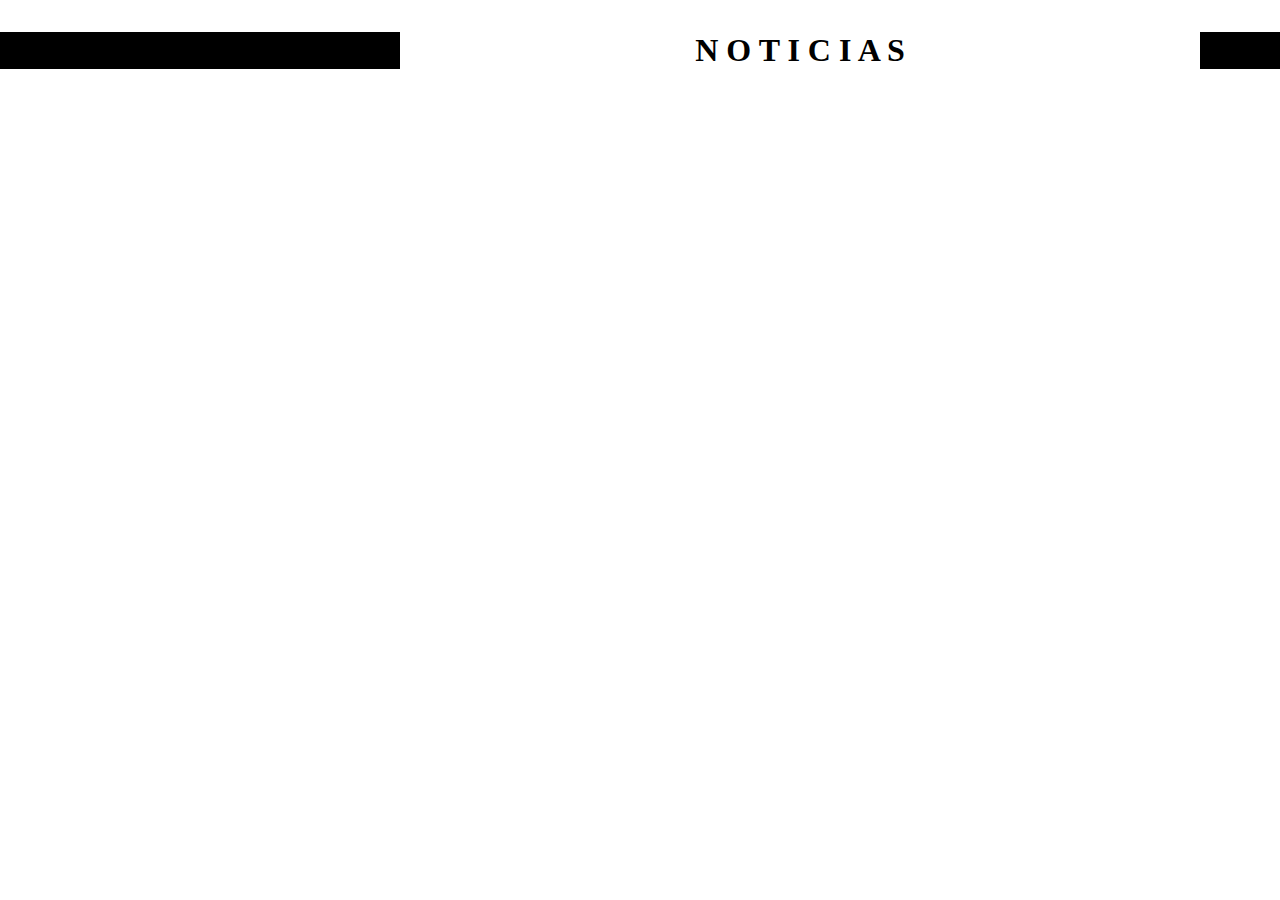
==== index.html @ 155192cf "backgroud al color" ====
<!DOCTYPE html>
<html lang="en">

<head>
    <meta charset="UTF-8">
    <meta http-equiv="X-UA-Compatible" content="IE=edge">
    <meta name="viewport" content="width=device-width, initial-scale=1.0">
    <link rel="stylesheet" href="/css/style.css">
    <title>Document</title>
</head>

<body>

    <!--  <h2>C A R G A N D O ...</h2>
        <section class="menu">       
 <h3 class="title">MENU</h3>



    <nav class="nav">
       
        <a href="" class="nav__link">inicio</a>
        <a href="" class="nav__link">nav</a>
        <a href="" class="nav__link">contacto</a>
    </nav> 


    </section> -->
    <header class="header ">
        <h1 class="header__title" data-value="N O T I C I A S"> N O T I C I A S</h1>
        <figure class="header__img">
         
        </figure>


    </header>





    <script src="./js/scritp.js"></script>
</body>

</html>
---- css/style.css ----
.header {
  text-align: center;
  background-color: black;
  min-width: 100rem;
}
.header__title {
  margin: 2rem 25rem;
  color: rgb(0, 0, 0);
  background-color: rgb(255, 255, 255);
}

.card {
  position: sticky;
  top: 400px;
  z-index: 2;
  text-align: center;
  opacity: 0.5;
  line-height: 30vh;
  font-size: 3rem;
  color: #fff;
  background-image: linear-gradient(rgba(0, 0, 0, 0.651), rgba(0, 255, 170, 0.295));
  box-shadow: 0 0 40px rgb(21, 255, 0);
  transition: all 500ms ease;
}
.card:hover {
  transition: all 1000ms ease-in;
  color: green;
  background: url("[data-uri]");
}

iframe {
  position: sticky;
  top: -100px;
}

body {
  margin: 0;
  box-sizing: 0;
}

/* @use 'menu';


*{
    margin: 0;
    box-sizing: border-box;  
 }
:root{

--color-primario:rgb(255, 255, 255);

}

body{
    display: grid;
  place-items: center;


  margin: 0rem;

}

.img {
   width: 100%;
}
h1{

    position: sticky;
    top:10px;
    gap:2rem;
    font-family: 'Space Mono', monospace;
    font-size: clamp(3rem, 5vw, 6rem);
    color: white;
    padding: 0rem clamp(1rem, 2vw, 3rem);
    border-radius: clamp(0.4rem, 0.75vw, 1rem);  
    background-image: linear-gradient(black,red);

    border-right: 4px;
    width: 10ch;
    white-space:nowrap;
    animation: typing  2s steps(10),
    blink .5s infinite step-end alternate;
    overflow: hidden;
    &:hover { 

        background-color: white;
  color: rgb(240, 238, 238);
    }
}
h2{
    position: fixed;
    width:  0 100px;
    top: 50%;

    z-index: 0;
    font-family: 'Space Mono', monospace;
  font-size: clamp(3rem, 10vw, 10rem);
  color: rgba(0, 0, 0, 0.856);
  padding: 0rem clamp(1rem, 2vw, 3rem);
  border-radius: clamp(0.4rem, 0.75vw, 1rem); 
  text-shadow: 0 0 60px  rgb(81, 255, 0);
  text-transform: uppercase;
  transition: all 2s ease-in-out;

  border-right: 4px solid rgb(81, 255, 0);

  width:11ch;
  white-space:nowrap;
  animation: typing  3s steps(14),
  blink .5s infinite step-end alternate;
  overflow: hidden;   





    &:hover { 
        transition: all 2s ease-in-out;
        background-color: white;
  color: rgb(240, 238, 238);
    }
}

.menu{
    height: 70vh;
    background-image: 
    linear-gradient(rgba(0, 0, 0, 0.644) ,#ff000059),url('https://www.seresmitologicos.net/wp-content/uploads/2011/09/vampiro_murcielago.jpg');
    background-size: cover;
    background-attachment: fixed;
    background-position: center;

}

.title{
    text-align: center;
    line-height: 30vh;
    font-size: 3rem;
    color: #fff;
}


nav{
    background-color: black;
    height: 80px;
    display: flex;
    align-items: center;
    justify-content: center;
    gap: 2rem;
    position: sticky;
    top: 0px;
}
.nav__link{
    color: #fff;
    text-decoration: none;
    font-size: 1.3rem;
}



span{
    top: 0;
    position: fixed;
    z-index: 2;
    color: red;
    display: block;
    font-family: monospace;
    white-space: nowrap;
    border-right:  4px solid;
    width: 20ch;

    animation: typing 5s steps(20),
    blink .5s infinite step-end alternate;
    overflow: hidden;  
}

@keyframes typing 
{
from{
 width: 0;
}    
}
@keyframes blink {
    50%{
        border-color:transparent ;
    }

} */

/*# sourceMappingURL=style.css.map */
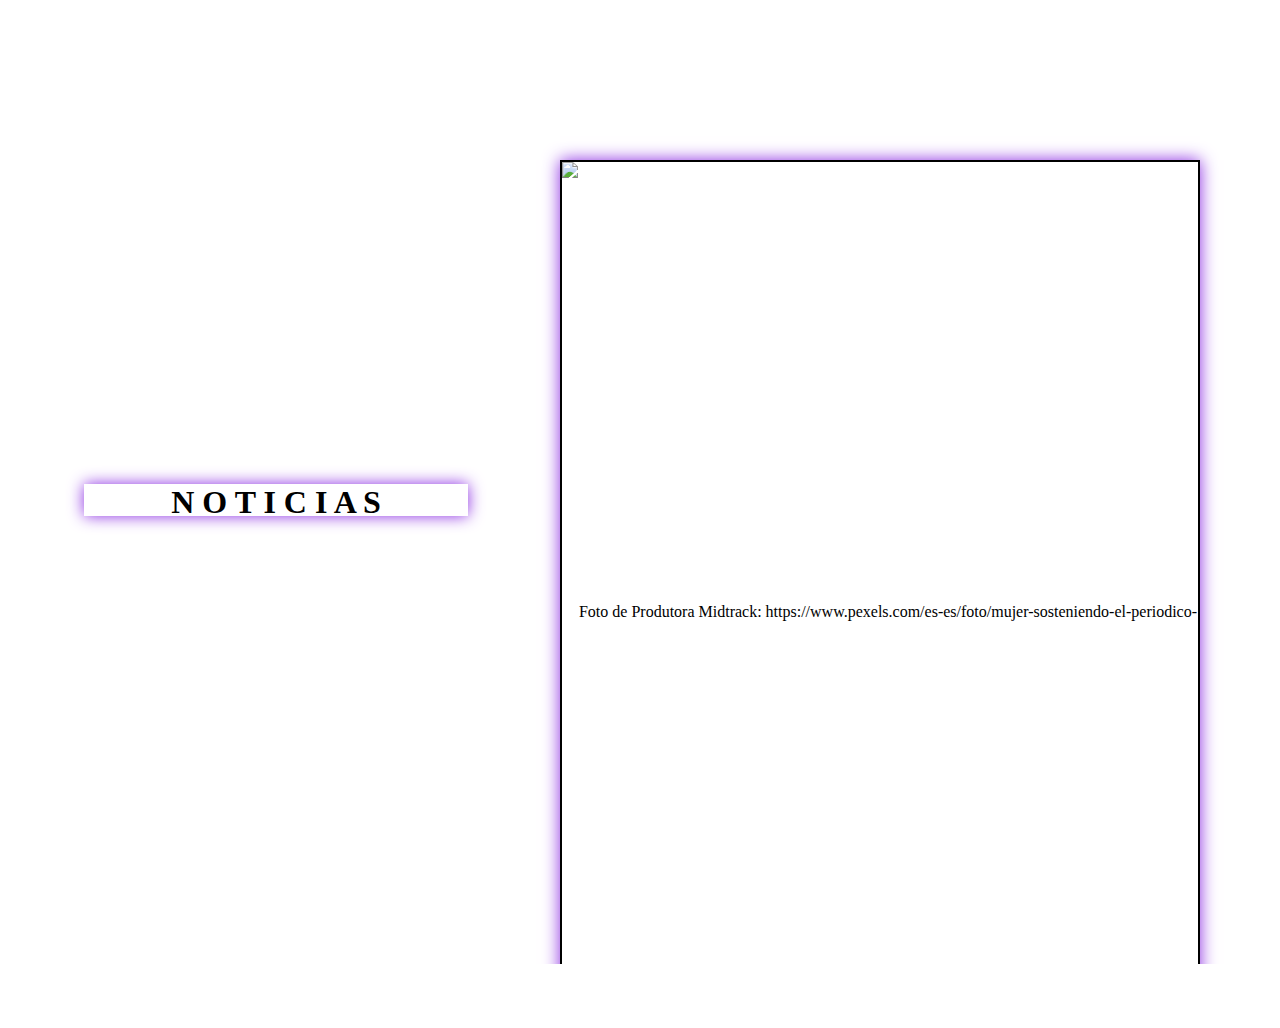
==== commit 3f56a154: "estilos imagen de fondo" ====
--- a/index.html
+++ b/index.html
@@ -26,12 +26,14 @@
 
 
     </section> -->
-    <header class="header ">
+    <header class="header">
         <h1 class="header__title" data-value="N O T I C I A S"> N O T I C I A S</h1>
         <figure class="header__img">
-         
+         <img src="/img/pexels-produtora-midtrack-3422053.jpg" alt="Foto de Produtora Midtrack: https://www.pexels.com/es-es/foto/mujer-sosteniendo-el-periodico-mientras-se-quema-3422053/" title="Foto de Produtora Midtrack: https://www.pexels.com/es-es/foto/mujer-sosteniendo-el-periodico-mientras-se-quema-3422053/">
+       
+         <figcaption> Foto de Produtora Midtrack: https://www.pexels.com/es-es/foto/mujer-sosteniendo-el-periodico-mientras-se-quema-3422053//figcaption>
+       
         </figure>
-
 
     </header>
 
--- a/css/style.css
+++ b/css/style.css
@@ -1,12 +1,33 @@
 .header {
   text-align: center;
-  background-color: black;
-  min-width: 100rem;
+  height: 100vh;
+  width: 150vw;
+  overflow: hidden;
+  margin: 4rem;
+  display: grid;
+  grid-template-columns: 25% 50%;
+  grid-template-rows: 10vw;
 }
 .header__title {
-  margin: 2rem 25rem;
-  color: rgb(0, 0, 0);
-  background-color: rgb(255, 255, 255);
+  margin: 20px;
+  box-shadow: 0 0 1rem blueviolet;
+  position: relative;
+  width: 24rem;
+  height: 2rem;
+  top: 25rem;
+}
+.header__img {
+  align-items: center;
+  margin: 6rem 1rem;
+  line-height: 100vh;
+  height: 40rem;
+  width: 40rem;
+}
+.header__img img {
+  box-shadow: 0 0 1rem blueviolet;
+  border: 2px solid black;
+  height: 100%;
+  width: 100%;
 }
 
 .card {
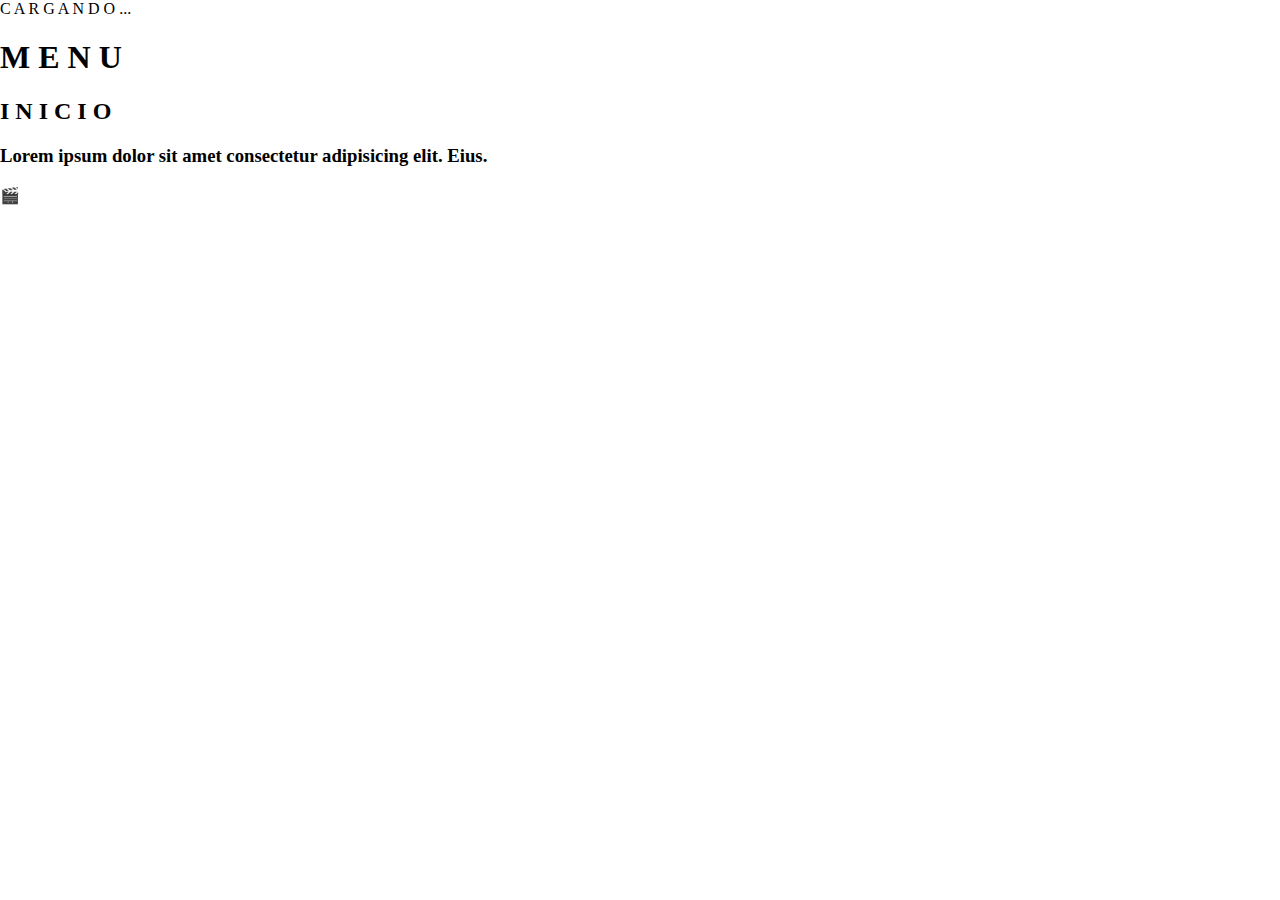
==== commit f8ebe4e0: "footer" ====
--- a/index.html
+++ b/index.html
@@ -10,9 +10,9 @@
 </head>
 
 <body>
-
-    <!--  <h2>C A R G A N D O ...</h2>
-        <section class="menu">       
+    
+<span>C A R G A N D O ...</span>
+<!--     <section class="menu">       
  <h3 class="title">MENU</h3>
 
 
@@ -22,22 +22,20 @@
         <a href="" class="nav__link">inicio</a>
         <a href="" class="nav__link">nav</a>
         <a href="" class="nav__link">contacto</a>
-    </nav> 
+    </nav> -->
 
 
-    </section> -->
-    <header class="header">
-        <h1 class="header__title" data-value="N O T I C I A S"> N O T I C I A S</h1>
-        <figure class="header__img">
-         <img src="/img/pexels-produtora-midtrack-3422053.jpg" alt="Foto de Produtora Midtrack: https://www.pexels.com/es-es/foto/mujer-sosteniendo-el-periodico-mientras-se-quema-3422053/" title="Foto de Produtora Midtrack: https://www.pexels.com/es-es/foto/mujer-sosteniendo-el-periodico-mientras-se-quema-3422053/">
-       
-         <figcaption> Foto de Produtora Midtrack: https://www.pexels.com/es-es/foto/mujer-sosteniendo-el-periodico-mientras-se-quema-3422053//figcaption>
-       
-        </figure>
+    </section>
+    <h1  class="title" data-value="M E N U ">M E N U</h1>
 
-    </header>
+        <h2 data-value="I N I C I O">I N I C I O</h2>
 
+<footer class="footer">
+    <h3 class="footer_-tittle">
+        Lorem ipsum dolor sit amet consectetur adipisicing elit. Eius.    </h3>
+    🎬    
 
+</footer>
 
 
 
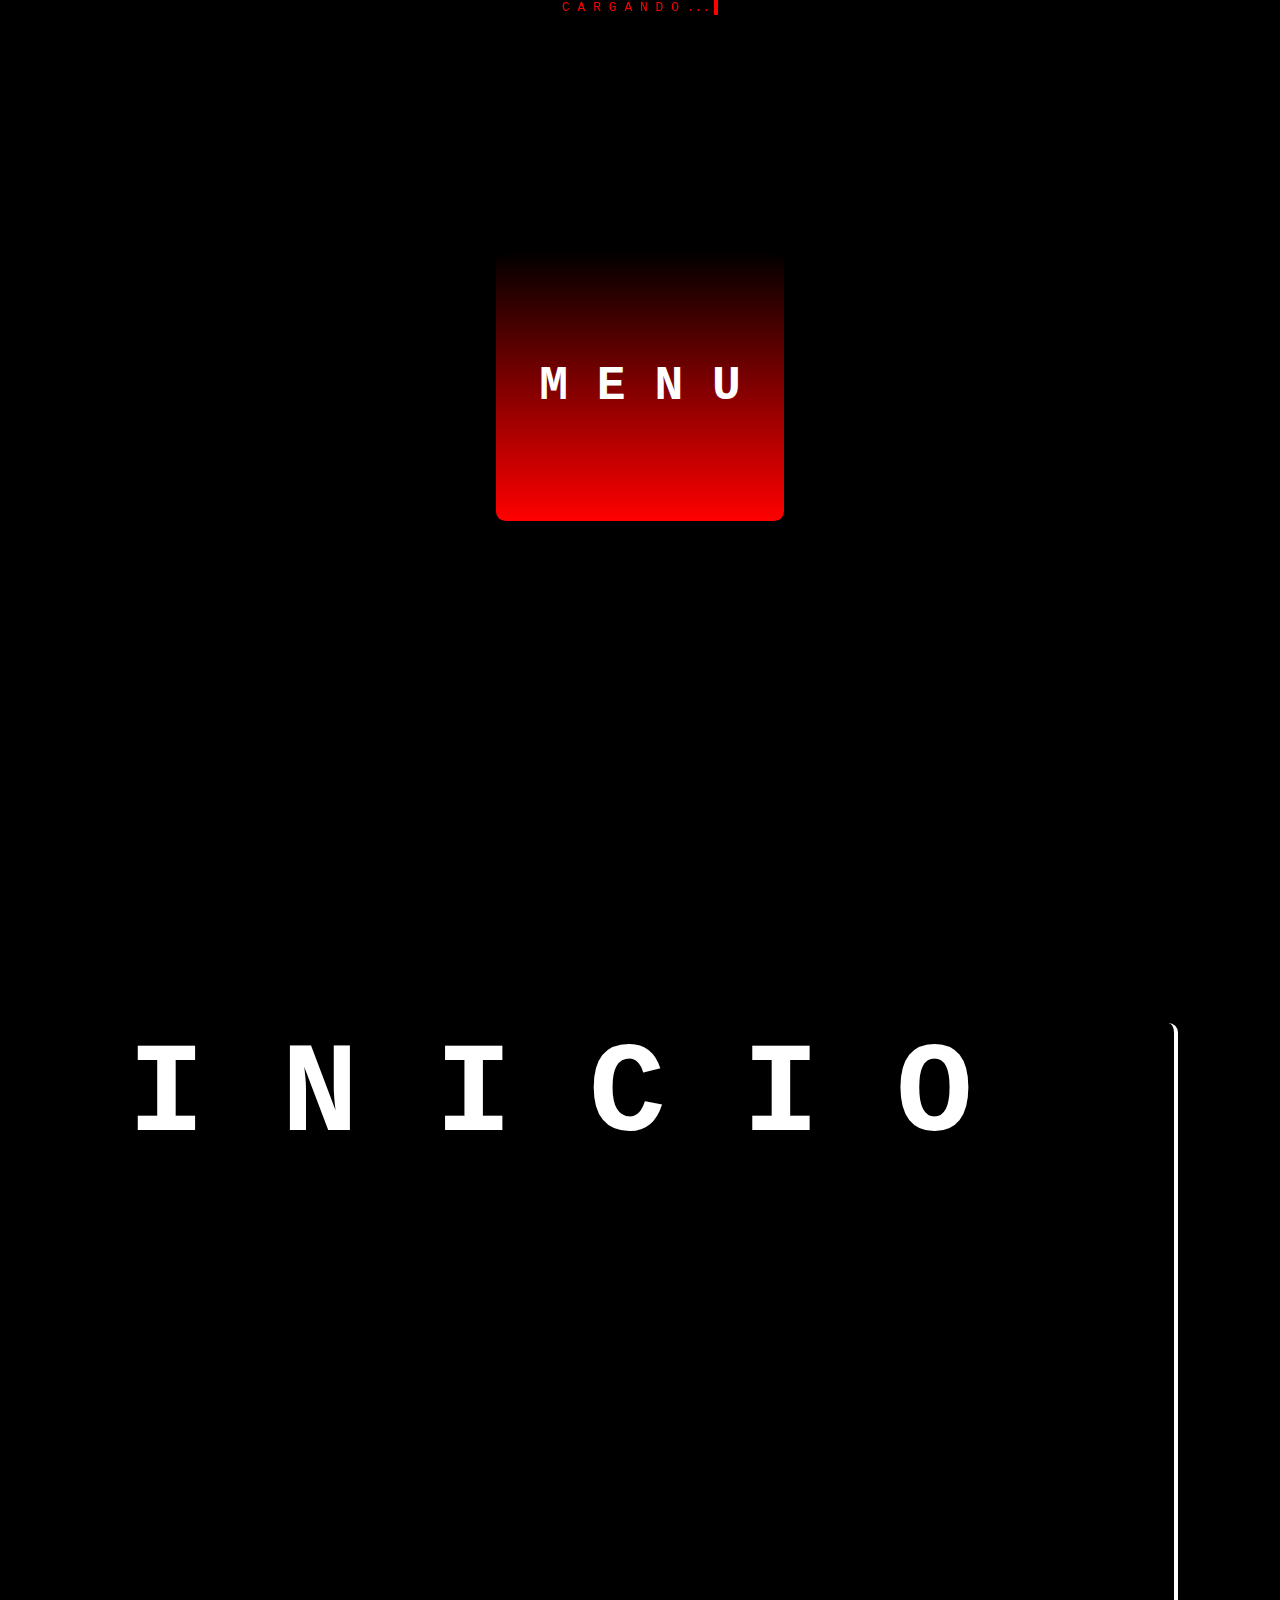
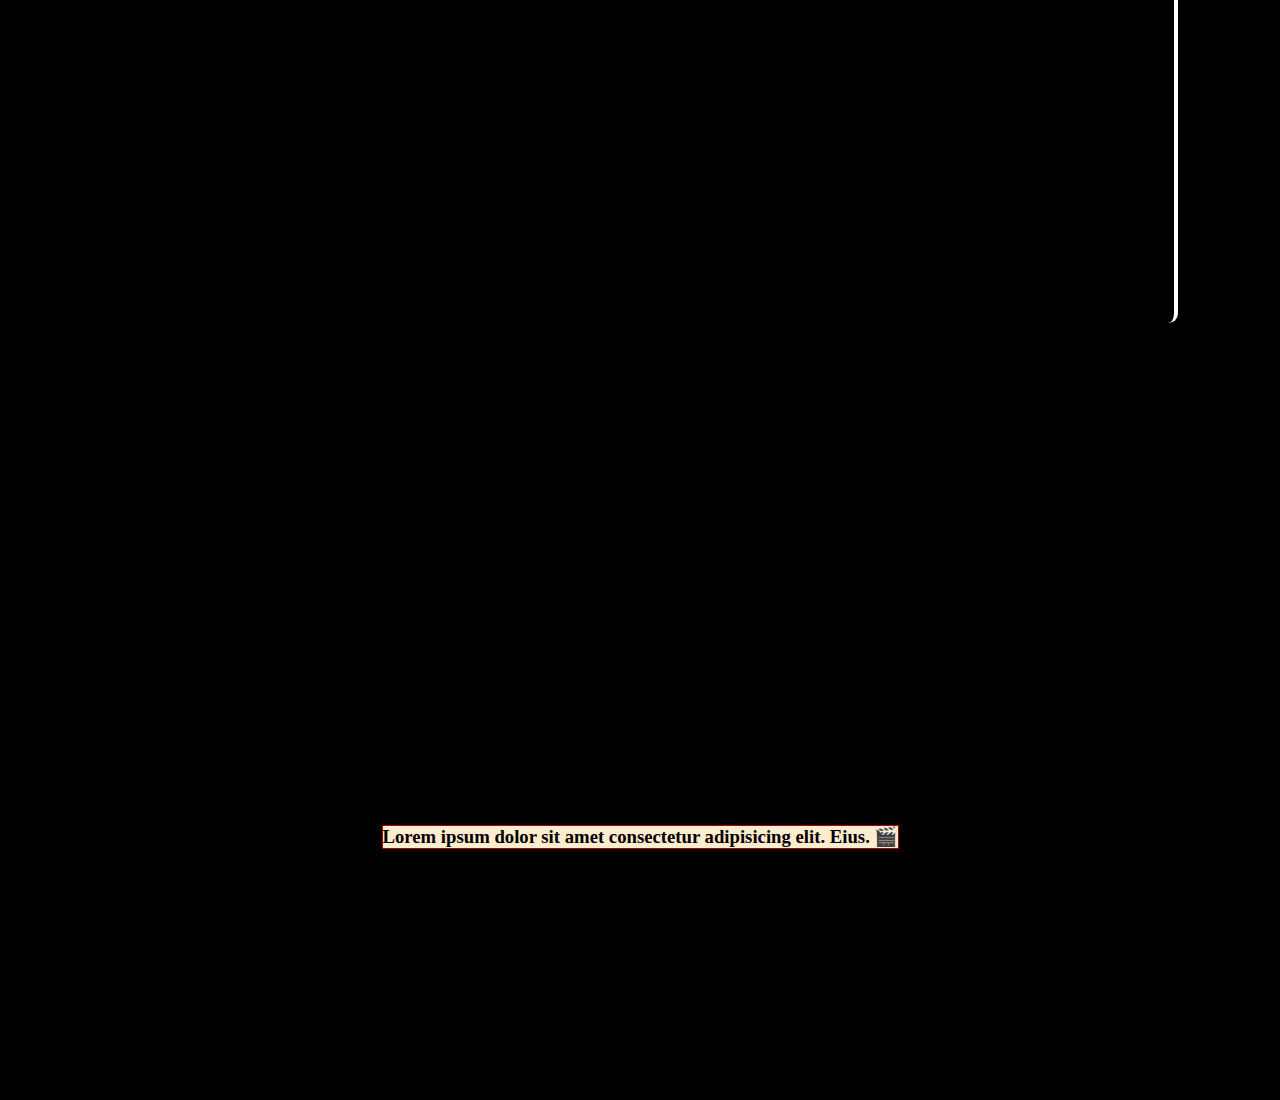
==== commit 56b0bde6: "footer" ====
--- a/index.html
+++ b/index.html
@@ -32,8 +32,8 @@
 
 <footer class="footer">
     <h3 class="footer_-tittle">
-        Lorem ipsum dolor sit amet consectetur adipisicing elit. Eius.    </h3>
-    🎬    
+        Lorem ipsum dolor sit amet consectetur adipisicing elit. Eius.    🎬   </h3>
+     
 
 </footer>
 
--- a/css/style.css
+++ b/css/style.css
@@ -1,35 +1,3 @@
-.header {
-  text-align: center;
-  height: 100vh;
-  width: 150vw;
-  overflow: hidden;
-  margin: 4rem;
-  display: grid;
-  grid-template-columns: 25% 50%;
-  grid-template-rows: 10vw;
-}
-.header__title {
-  margin: 20px;
-  box-shadow: 0 0 1rem blueviolet;
-  position: relative;
-  width: 24rem;
-  height: 2rem;
-  top: 25rem;
-}
-.header__img {
-  align-items: center;
-  margin: 6rem 1rem;
-  line-height: 100vh;
-  height: 40rem;
-  width: 40rem;
-}
-.header__img img {
-  box-shadow: 0 0 1rem blueviolet;
-  border: 2px solid black;
-  height: 100%;
-  width: 100%;
-}
-
 .card {
   position: sticky;
   top: 400px;
@@ -54,157 +22,130 @@
   top: -100px;
 }
 
-body {
-  margin: 0;
-  box-sizing: 0;
+.footer {
+  color: rgb(0, 0, 0);
+  text-align: center;
+  background-color: blanchedalmond;
+  border: 1px solid rgb(175, 1, 1);
 }
 
-/* @use 'menu';
-
-
-*{
-    margin: 0;
-    box-sizing: border-box;  
- }
-:root{
-
---color-primario:rgb(255, 255, 255);
-
+* {
+  margin: 0;
+  box-sizing: border-box;
 }
 
-body{
-    display: grid;
+:root {
+  --color-primario:rgb(255, 255, 255);
+}
+
+body {
+  display: grid;
   place-items: center;
-
-
+  height: 300vh;
+  background-color: black;
   margin: 0rem;
-
 }
 
 .img {
-   width: 100%;
-}
-h1{
-
-    position: sticky;
-    top:10px;
-    gap:2rem;
-    font-family: 'Space Mono', monospace;
-    font-size: clamp(3rem, 5vw, 6rem);
-    color: white;
-    padding: 0rem clamp(1rem, 2vw, 3rem);
-    border-radius: clamp(0.4rem, 0.75vw, 1rem);  
-    background-image: linear-gradient(black,red);
-
-    border-right: 4px;
-    width: 10ch;
-    white-space:nowrap;
-    animation: typing  2s steps(10),
-    blink .5s infinite step-end alternate;
-    overflow: hidden;
-    &:hover { 
-
-        background-color: white;
-  color: rgb(240, 238, 238);
-    }
-}
-h2{
-    position: fixed;
-    width:  0 100px;
-    top: 50%;
-
-    z-index: 0;
-    font-family: 'Space Mono', monospace;
-  font-size: clamp(3rem, 10vw, 10rem);
-  color: rgba(0, 0, 0, 0.856);
-  padding: 0rem clamp(1rem, 2vw, 3rem);
-  border-radius: clamp(0.4rem, 0.75vw, 1rem); 
-  text-shadow: 0 0 60px  rgb(81, 255, 0);
-  text-transform: uppercase;
-  transition: all 2s ease-in-out;
-
-  border-right: 4px solid rgb(81, 255, 0);
-
-  width:11ch;
-  white-space:nowrap;
-  animation: typing  3s steps(14),
-  blink .5s infinite step-end alternate;
-  overflow: hidden;   
-
-
-
-
-
-    &:hover { 
-        transition: all 2s ease-in-out;
-        background-color: white;
-  color: rgb(240, 238, 238);
-    }
+  width: 100%;
 }
 
-.menu{
-    height: 70vh;
-    background-image: 
-    linear-gradient(rgba(0, 0, 0, 0.644) ,#ff000059),url('https://www.seresmitologicos.net/wp-content/uploads/2011/09/vampiro_murcielago.jpg');
-    background-size: cover;
-    background-attachment: fixed;
-    background-position: center;
-
+h1 {
+  position: sticky;
+  top: 10px;
+  gap: 2rem;
+  font-family: "Space Mono", monospace;
+  font-size: clamp(3rem, 5vw, 6rem);
+  color: white;
+  padding: 0rem clamp(1rem, 2vw, 3rem);
+  border-radius: clamp(0.4rem, 0.75vw, 1rem);
+  background-image: linear-gradient(black, red);
+  border-right: 4px;
+  width: 10ch;
+  white-space: nowrap;
+  animation: typing 2s steps(10), blink 0.5s infinite step-end alternate;
+  overflow: hidden;
+}
+h1:hover {
+  background-color: white;
+  color: black;
 }
 
-.title{
-    text-align: center;
-    line-height: 30vh;
-    font-size: 3rem;
-    color: #fff;
+h2 {
+  position: sticky;
+  top: 200PX;
+  height: 100vh;
+  z-index: 0;
+  font-family: "Space Mono", monospace;
+  font-size: clamp(3rem, 10vw, 10rem);
+  color: white;
+  padding: 0rem clamp(1rem, 2vw, 3rem);
+  border-radius: clamp(0.4rem, 0.75vw, 1rem);
+  border-right: 4px solid;
+  width: 14ch;
+  white-space: nowrap;
+  animation: typing 2s steps(14), blink 0.5s infinite step-end alternate;
+  overflow: hidden;
+}
+h2:hover {
+  transform: rotate(180deg);
 }
 
-
-nav{
-    background-color: black;
-    height: 80px;
-    display: flex;
-    align-items: center;
-    justify-content: center;
-    gap: 2rem;
-    position: sticky;
-    top: 0px;
-}
-.nav__link{
-    color: #fff;
-    text-decoration: none;
-    font-size: 1.3rem;
+.menu {
+  height: 70vh;
+  background-image: linear-gradient(rgba(0, 0, 0, 0.644), rgba(255, 0, 0, 0.3490196078)), url("https://www.seresmitologicos.net/wp-content/uploads/2011/09/vampiro_murcielago.jpg");
+  background-size: cover;
+  background-attachment: fixed;
+  background-position: center;
 }
 
-
-
-span{
-    top: 0;
-    position: fixed;
-    z-index: 2;
-    color: red;
-    display: block;
-    font-family: monospace;
-    white-space: nowrap;
-    border-right:  4px solid;
-    width: 20ch;
-
-    animation: typing 5s steps(20),
-    blink .5s infinite step-end alternate;
-    overflow: hidden;  
+.title {
+  text-align: center;
+  line-height: 30vh;
+  font-size: 3rem;
+  color: #fff;
 }
 
-@keyframes typing 
-{
-from{
- width: 0;
-}    
+nav {
+  background-color: black;
+  height: 80px;
+  display: flex;
+  align-items: center;
+  justify-content: center;
+  gap: 2rem;
+  position: sticky;
+  top: 0px;
+}
+
+.nav__link {
+  color: #fff;
+  text-decoration: none;
+  font-size: 1.3rem;
+}
+
+span {
+  top: 0;
+  position: fixed;
+  z-index: 2;
+  color: red;
+  display: block;
+  font-family: monospace;
+  white-space: nowrap;
+  border-right: 4px solid;
+  width: 20ch;
+  animation: typing 5s steps(20), blink 0.5s infinite step-end alternate;
+  overflow: hidden;
+}
+
+@keyframes typing {
+  from {
+    width: 0;
+  }
 }
 @keyframes blink {
-    50%{
-        border-color:transparent ;
-    }
-
-} */
+  50% {
+    border-color: transparent;
+  }
+}
 
 /*# sourceMappingURL=style.css.map */
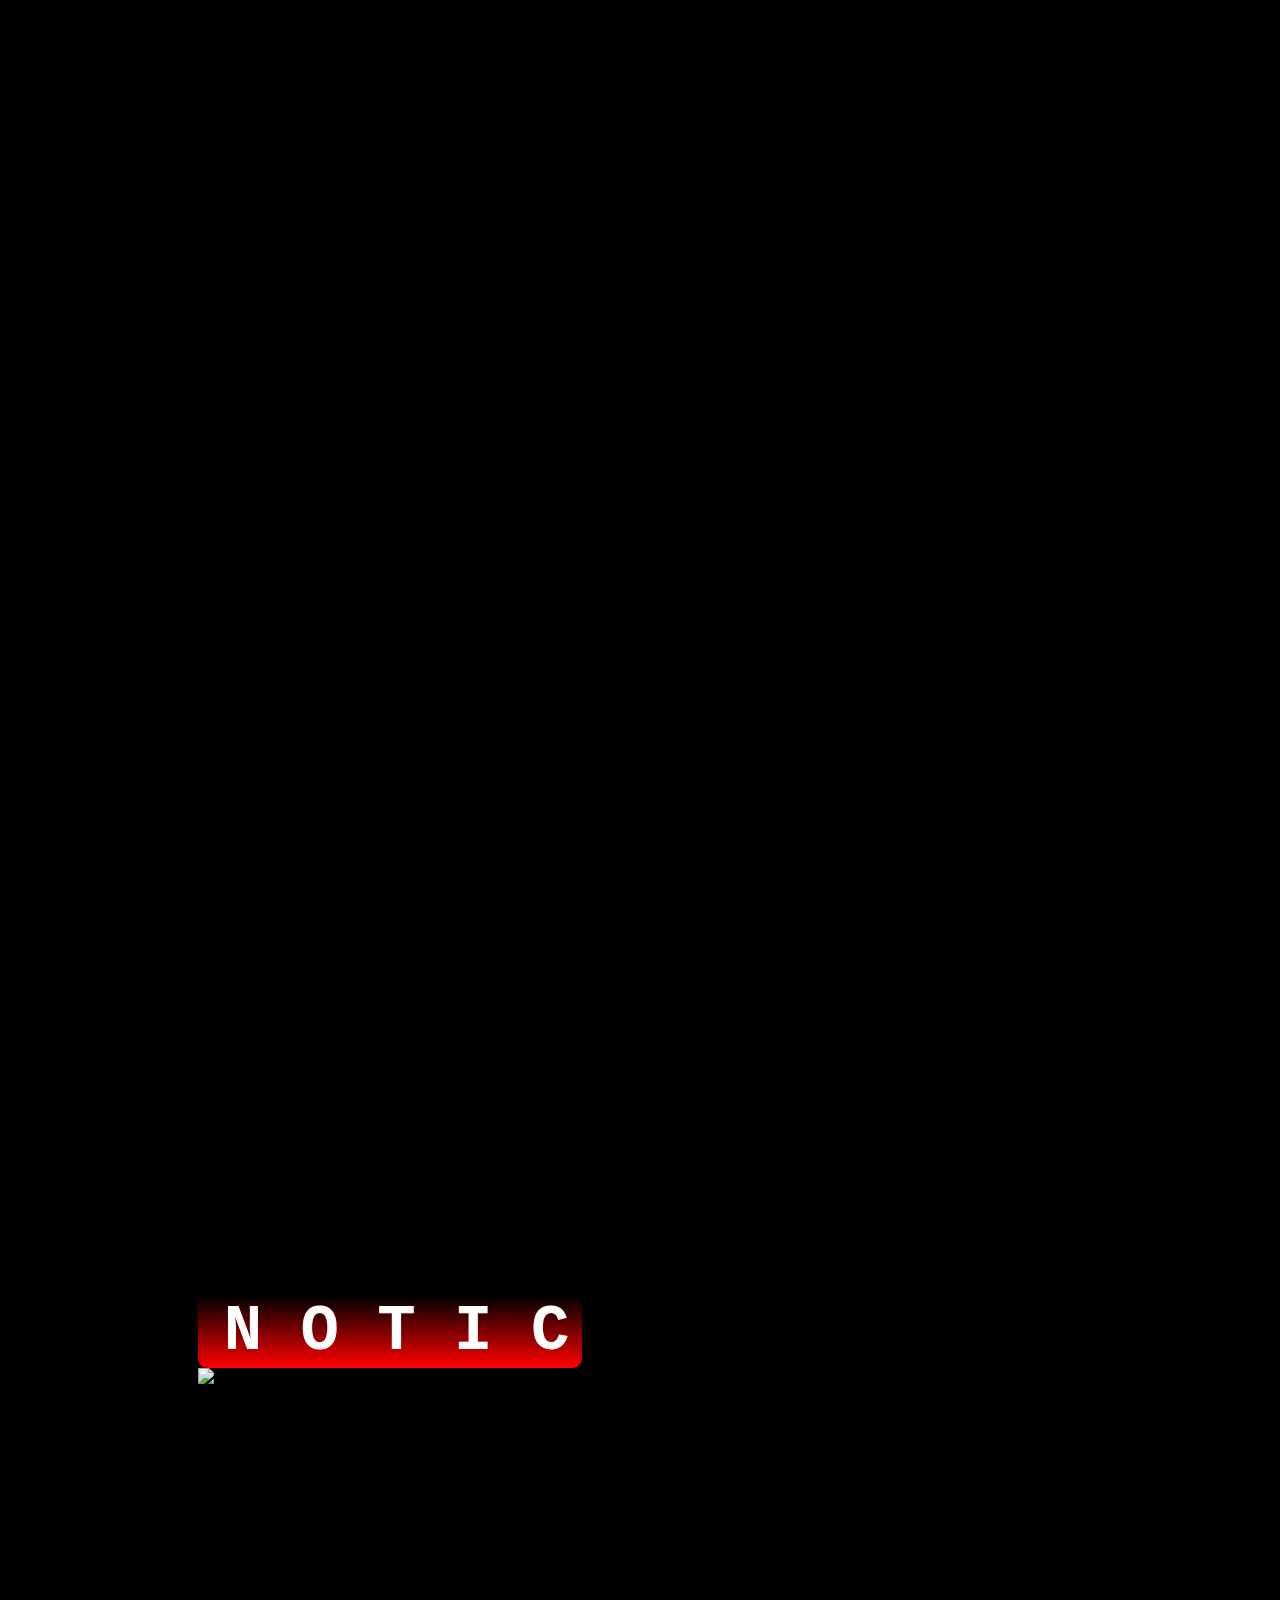
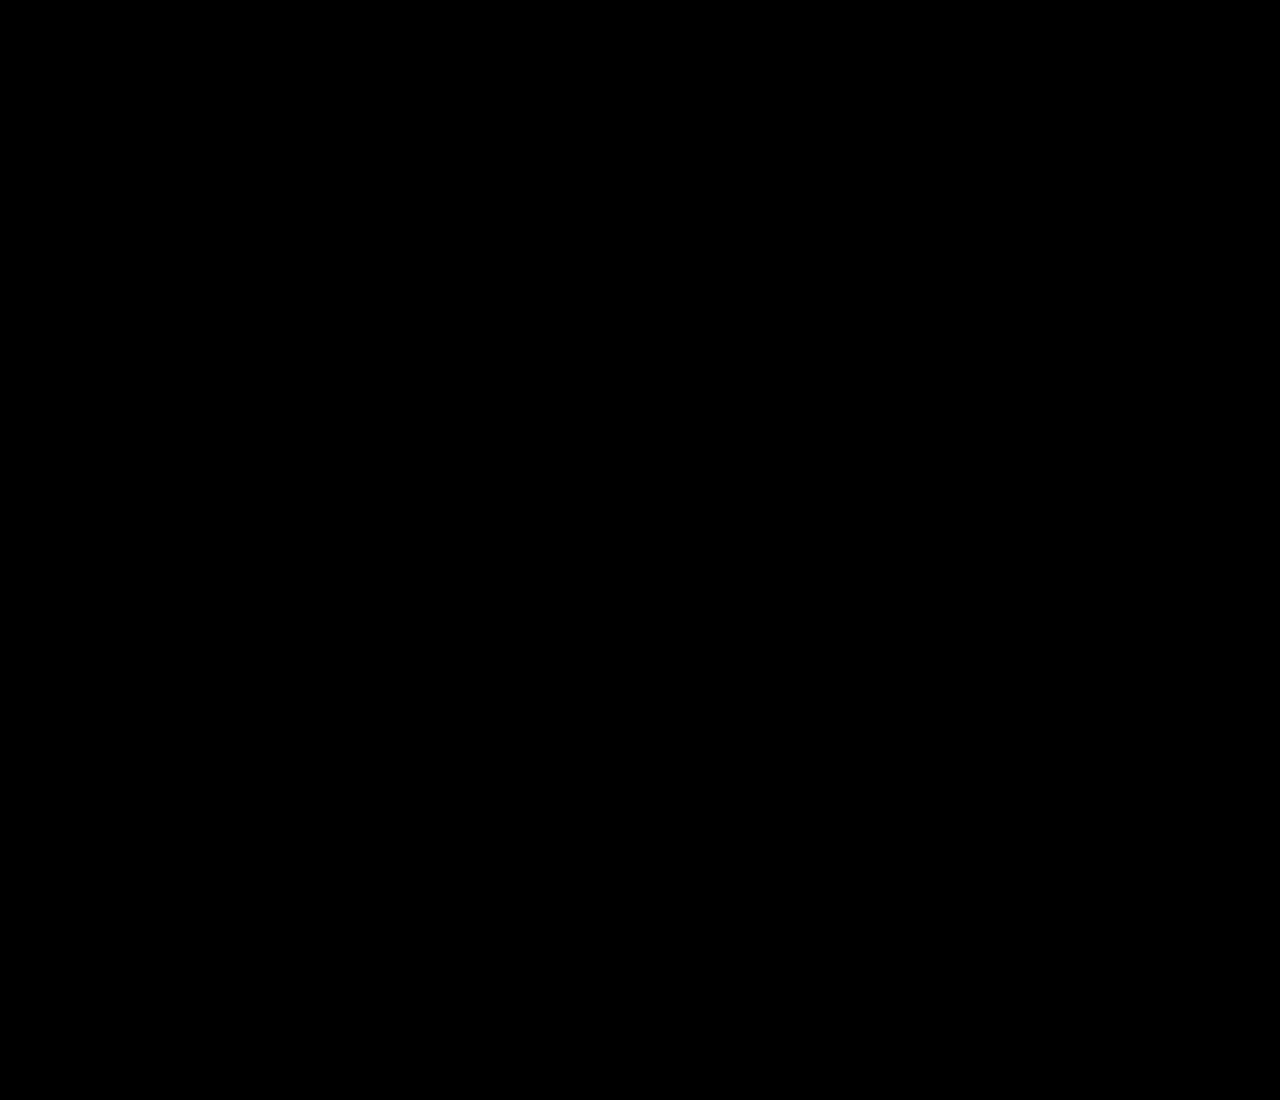
==== commit f36cafb2: "agregue imagen" ====
--- a/index.html
+++ b/index.html
@@ -10,9 +10,9 @@
 </head>
 
 <body>
-    
-<span>C A R G A N D O ...</span>
-<!--     <section class="menu">       
+
+    <!--  <h2>C A R G A N D O ...</h2>
+        <section class="menu">       
  <h3 class="title">MENU</h3>
 
 
@@ -22,20 +22,22 @@
         <a href="" class="nav__link">inicio</a>
         <a href="" class="nav__link">nav</a>
         <a href="" class="nav__link">contacto</a>
-    </nav> -->
+    </nav> 
 
 
-    </section>
-    <h1  class="title" data-value="M E N U ">M E N U</h1>
+    </section> -->
+    <header class="header">
+        <h1 class="header__title" data-value="N O T I C I A S"> N O T I C I A S</h1>
+        <figure class="header__img">
+         <img src="/img/pexels-beytlik-6525969.jpg" alt="Foto de Produtora Midtrack: https://www.pexels.com/es-es/foto/mujer-sosteniendo-el-periodico-mientras-se-quema-3422053/" title="Foto de Produtora Midtrack: https://www.pexels.com/es-es/foto/mujer-sosteniendo-el-periodico-mientras-se-quema-3422053/">
+       
+         <figcaption> Foto de Produtora Midtrack: https://www.pexels.com/es-es/foto/mujer-sosteniendo-el-periodico-mientras-se-quema-3422053//figcaption>
+       
+        </figure>
 
-        <h2 data-value="I N I C I O">I N I C I O</h2>
+    </header>
 
-<footer class="footer">
-    <h3 class="footer_-tittle">
-        Lorem ipsum dolor sit amet consectetur adipisicing elit. Eius.    🎬   </h3>
-     
 
-</footer>
 
 
 
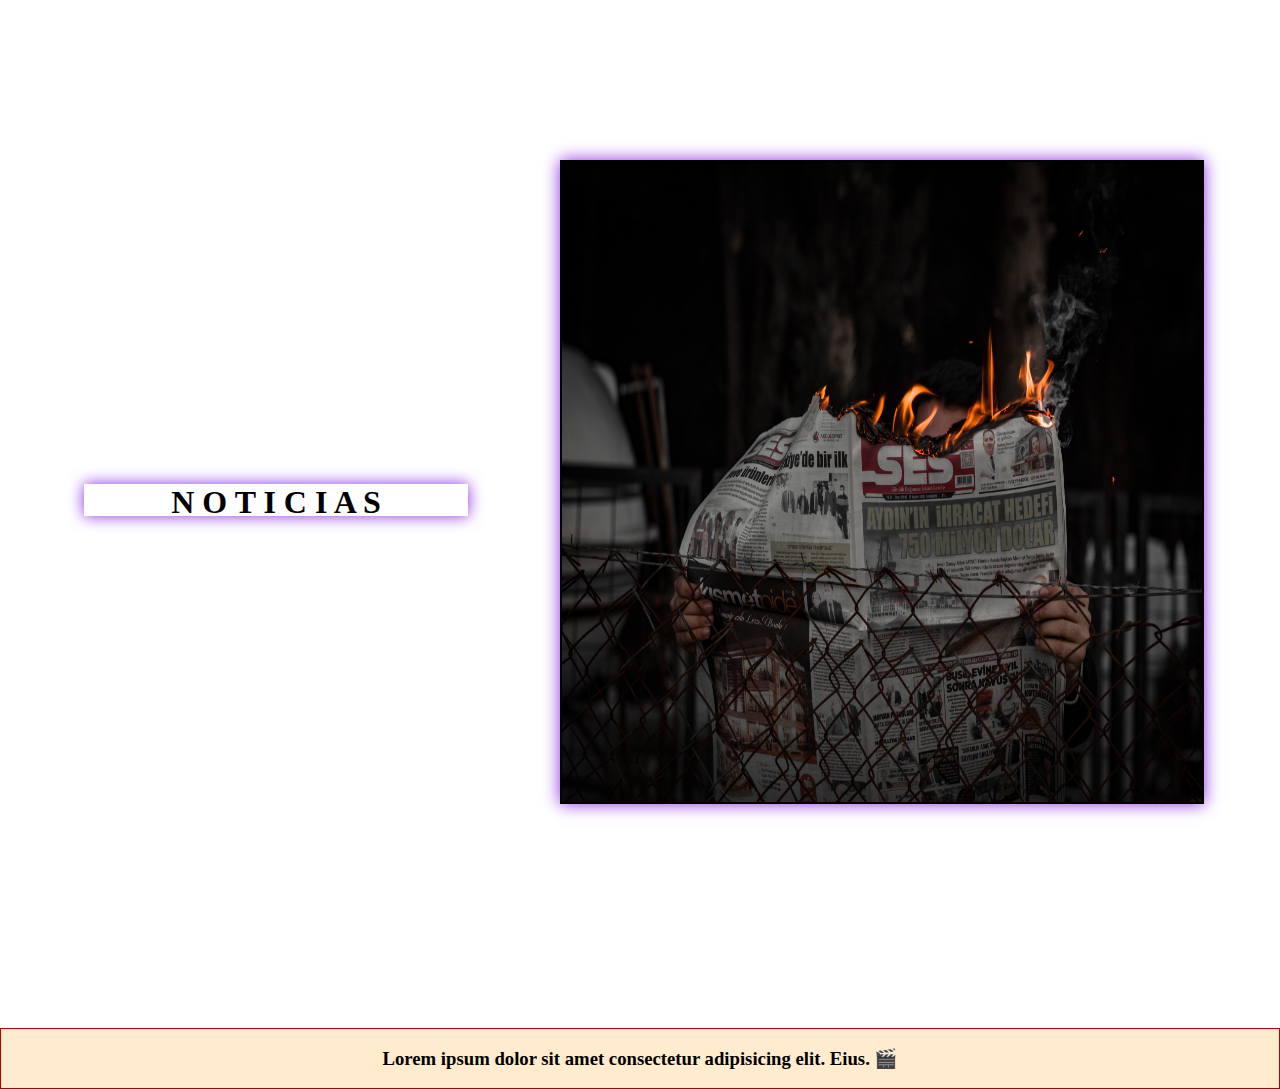
==== commit 48d06dd4: "correcion conflictos de estilo" ====
--- a/index.html
+++ b/index.html
@@ -37,7 +37,12 @@
 
     </header>
 
+<footer class="footer">
+    <h3 class="footer_-tittle">
+        Lorem ipsum dolor sit amet consectetur adipisicing elit. Eius.    🎬   </h3>
+     
 
+</footer>
 
 
 
--- a/css/style.css
+++ b/css/style.css
@@ -1,25 +1,33 @@
-.card {
-  position: sticky;
-  top: 400px;
-  z-index: 2;
+.header {
   text-align: center;
-  opacity: 0.5;
-  line-height: 30vh;
-  font-size: 3rem;
-  color: #fff;
-  background-image: linear-gradient(rgba(0, 0, 0, 0.651), rgba(0, 255, 170, 0.295));
-  box-shadow: 0 0 40px rgb(21, 255, 0);
-  transition: all 500ms ease;
+  height: 100vh;
+  width: 150vw;
+  overflow: hidden;
+  margin: 4rem;
+  display: grid;
+  grid-template-columns: 25% 50%;
+  grid-template-rows: 10vw;
 }
-.card:hover {
-  transition: all 1000ms ease-in;
-  color: green;
-  background: url("[data-uri]");
+.header__title {
+  margin: 20px;
+  box-shadow: 0 0 1rem blueviolet;
+  position: relative;
+  width: 24rem;
+  height: 2rem;
+  top: 25rem;
 }
-
-iframe {
-  position: sticky;
-  top: -100px;
+.header__img {
+  align-items: center;
+  margin: 6rem 1rem;
+  line-height: 100vh;
+  height: 40rem;
+  width: 40rem;
+}
+.header__img img {
+  box-shadow: 0 0 1rem blueviolet;
+  border: 2px solid black;
+  height: 100%;
+  width: 100%;
 }
 
 .footer {
@@ -29,123 +37,154 @@
   border: 1px solid rgb(175, 1, 1);
 }
 
-* {
+body {
   margin: 0;
-  box-sizing: border-box;
+  box-sizing: 0;
 }
 
-:root {
-  --color-primario:rgb(255, 255, 255);
+/* *{
+    margin: 0;
+    box-sizing: border-box;  
+ }
+:root{
+
+--color-primario:rgb(255, 255, 255);
+
 }
 
-body {
-  display: grid;
+body{
+    display: grid;
   place-items: center;
-  height: 300vh;
-  background-color: black;
+
+
   margin: 0rem;
+
 }
 
 .img {
-  width: 100%;
+   width: 100%;
+}
+h1{
+
+    position: sticky;
+    top:10px;
+    gap:2rem;
+    font-family: 'Space Mono', monospace;
+    font-size: clamp(3rem, 5vw, 6rem);
+    color: white;
+    padding: 0rem clamp(1rem, 2vw, 3rem);
+    border-radius: clamp(0.4rem, 0.75vw, 1rem);  
+    background-image: linear-gradient(black,red);
+
+    border-right: 4px;
+    width: 10ch;
+    white-space:nowrap;
+    animation: typing  2s steps(10),
+    blink .5s infinite step-end alternate;
+    overflow: hidden;
+    &:hover { 
+
+        background-color: white;
+  color: rgb(240, 238, 238);
+    }
+}
+h2{
+    position: fixed;
+    width:  0 100px;
+    top: 50%;
+
+    z-index: 0;
+    font-family: 'Space Mono', monospace;
+  font-size: clamp(3rem, 10vw, 10rem);
+  color: rgba(0, 0, 0, 0.856);
+  padding: 0rem clamp(1rem, 2vw, 3rem);
+  border-radius: clamp(0.4rem, 0.75vw, 1rem); 
+  text-shadow: 0 0 60px  rgb(81, 255, 0);
+  text-transform: uppercase;
+  transition: all 2s ease-in-out;
+
+  border-right: 4px solid rgb(81, 255, 0);
+
+  width:11ch;
+  white-space:nowrap;
+  animation: typing  3s steps(14),
+  blink .5s infinite step-end alternate;
+  overflow: hidden;   
+
+
+
+
+
+    &:hover { 
+        transition: all 2s ease-in-out;
+        background-color: white;
+  color: rgb(240, 238, 238);
+    }
 }
 
-h1 {
-  position: sticky;
-  top: 10px;
-  gap: 2rem;
-  font-family: "Space Mono", monospace;
-  font-size: clamp(3rem, 5vw, 6rem);
-  color: white;
-  padding: 0rem clamp(1rem, 2vw, 3rem);
-  border-radius: clamp(0.4rem, 0.75vw, 1rem);
-  background-image: linear-gradient(black, red);
-  border-right: 4px;
-  width: 10ch;
-  white-space: nowrap;
-  animation: typing 2s steps(10), blink 0.5s infinite step-end alternate;
-  overflow: hidden;
-}
-h1:hover {
-  background-color: white;
-  color: black;
+.menu{
+    height: 70vh;
+    background-image: 
+    linear-gradient(rgba(0, 0, 0, 0.644) ,#ff000059),url('https://www.seresmitologicos.net/wp-content/uploads/2011/09/vampiro_murcielago.jpg');
+    background-size: cover;
+    background-attachment: fixed;
+    background-position: center;
+
 }
 
-h2 {
-  position: sticky;
-  top: 200PX;
-  height: 100vh;
-  z-index: 0;
-  font-family: "Space Mono", monospace;
-  font-size: clamp(3rem, 10vw, 10rem);
-  color: white;
-  padding: 0rem clamp(1rem, 2vw, 3rem);
-  border-radius: clamp(0.4rem, 0.75vw, 1rem);
-  border-right: 4px solid;
-  width: 14ch;
-  white-space: nowrap;
-  animation: typing 2s steps(14), blink 0.5s infinite step-end alternate;
-  overflow: hidden;
-}
-h2:hover {
-  transform: rotate(180deg);
+.title{
+    text-align: center;
+    line-height: 30vh;
+    font-size: 3rem;
+    color: #fff;
 }
 
-.menu {
-  height: 70vh;
-  background-image: linear-gradient(rgba(0, 0, 0, 0.644), rgba(255, 0, 0, 0.3490196078)), url("https://www.seresmitologicos.net/wp-content/uploads/2011/09/vampiro_murcielago.jpg");
-  background-size: cover;
-  background-attachment: fixed;
-  background-position: center;
+
+nav{
+    background-color: black;
+    height: 80px;
+    display: flex;
+    align-items: center;
+    justify-content: center;
+    gap: 2rem;
+    position: sticky;
+    top: 0px;
+}
+.nav__link{
+    color: #fff;
+    text-decoration: none;
+    font-size: 1.3rem;
 }
 
-.title {
-  text-align: center;
-  line-height: 30vh;
-  font-size: 3rem;
-  color: #fff;
+
+
+span{
+    top: 0;
+    position: fixed;
+    z-index: 2;
+    color: red;
+    display: block;
+    font-family: monospace;
+    white-space: nowrap;
+    border-right:  4px solid;
+    width: 20ch;
+
+    animation: typing 5s steps(20),
+    blink .5s infinite step-end alternate;
+    overflow: hidden;  
 }
 
-nav {
-  background-color: black;
-  height: 80px;
-  display: flex;
-  align-items: center;
-  justify-content: center;
-  gap: 2rem;
-  position: sticky;
-  top: 0px;
-}
-
-.nav__link {
-  color: #fff;
-  text-decoration: none;
-  font-size: 1.3rem;
-}
-
-span {
-  top: 0;
-  position: fixed;
-  z-index: 2;
-  color: red;
-  display: block;
-  font-family: monospace;
-  white-space: nowrap;
-  border-right: 4px solid;
-  width: 20ch;
-  animation: typing 5s steps(20), blink 0.5s infinite step-end alternate;
-  overflow: hidden;
-}
-
-@keyframes typing {
-  from {
-    width: 0;
-  }
+@keyframes typing 
+{
+from{
+ width: 0;
+}    
 }
 @keyframes blink {
-  50% {
-    border-color: transparent;
-  }
-}
+    50%{
+        border-color:transparent ;
+    }
+
+}  */
 
 /*# sourceMappingURL=style.css.map */
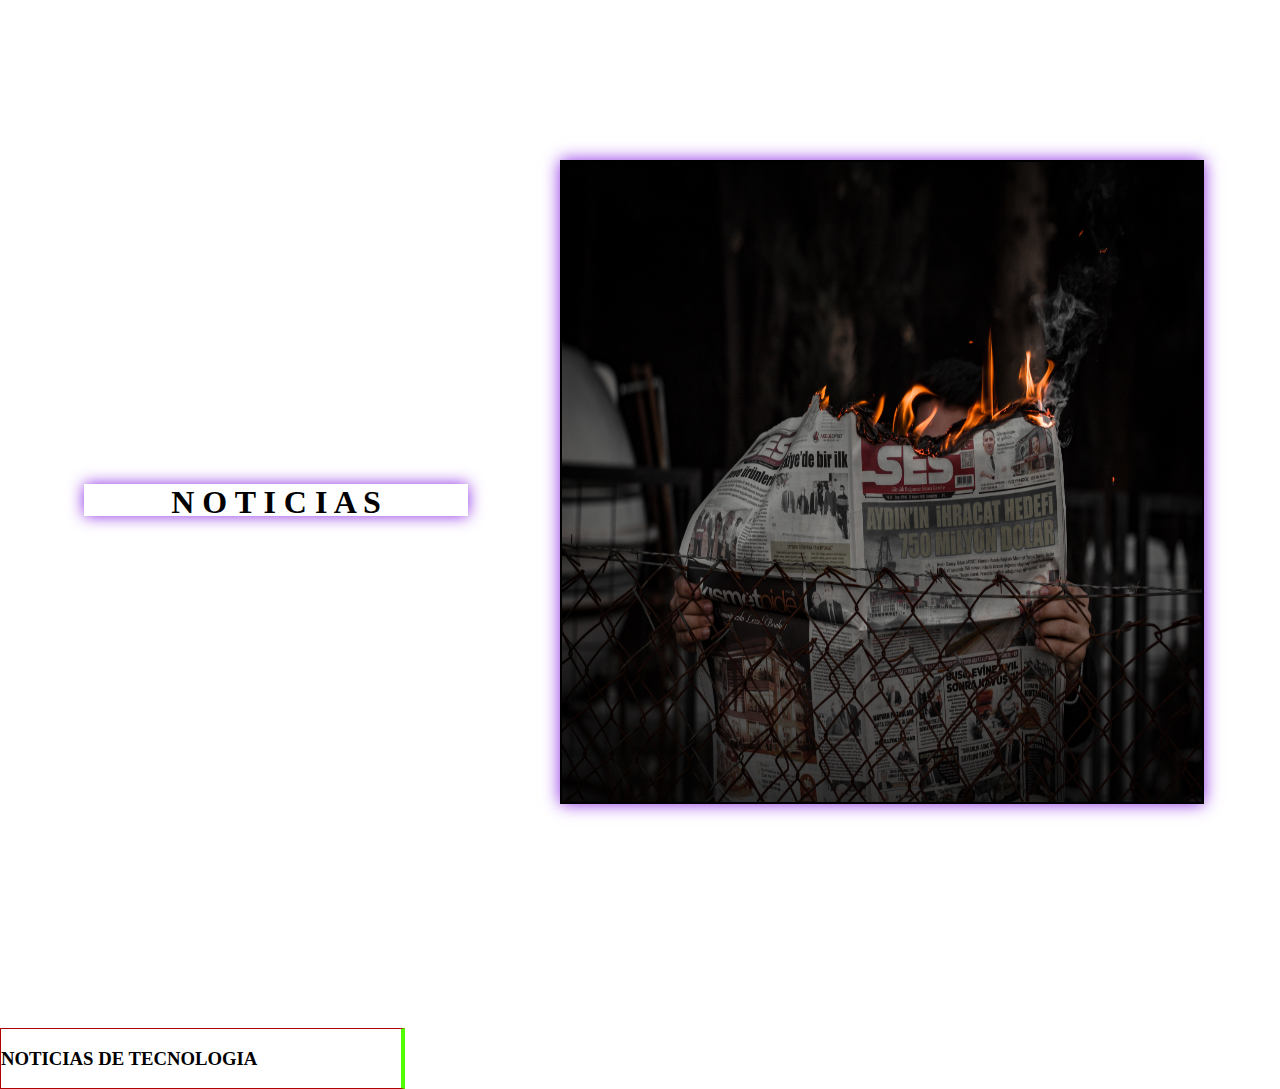
==== commit be7bafbb: "efecto typing" ====
--- a/index.html
+++ b/index.html
@@ -39,7 +39,7 @@
 
 <footer class="footer">
     <h3 class="footer_-tittle">
-        Lorem ipsum dolor sit amet consectetur adipisicing elit. Eius.    🎬   </h3>
+        Noticias de tecnologia   </h3>
      
 
 </footer>
--- a/css/style.css
+++ b/css/style.css
@@ -1,3 +1,27 @@
+.footer {
+  align-items: center;
+  color: rgb(0, 0, 0);
+  background-color: rgb(255, 255, 255);
+  border: 1px solid rgb(175, 1, 1);
+  border-right: 4px solid rgb(81, 255, 0);
+  width: 50ch;
+  white-space: nowrap;
+  animation: typing 3s steps(14), blink 0.5s infinite step-end alternate;
+  overflow: hidden;
+  text-transform: uppercase;
+  transition: all 2s ease-in-out;
+}
+
+@keyframes typing {
+  from {
+    width: 0;
+  }
+}
+@keyframes blink {
+  50% {
+    border-color: transparent;
+  }
+}
 .header {
   text-align: center;
   height: 100vh;
@@ -30,11 +54,28 @@
   width: 100%;
 }
 
-.footer {
-  color: rgb(0, 0, 0);
+.card {
+  position: sticky;
+  top: 400px;
+  z-index: 2;
   text-align: center;
-  background-color: blanchedalmond;
-  border: 1px solid rgb(175, 1, 1);
+  opacity: 0.5;
+  line-height: 30vh;
+  font-size: 3rem;
+  color: #fff;
+  background-image: linear-gradient(rgba(0, 0, 0, 0.651), rgba(0, 255, 170, 0.295));
+  box-shadow: 0 0 40px rgb(21, 255, 0);
+  transition: all 500ms ease;
+}
+.card:hover {
+  transition: all 1000ms ease-in;
+  color: green;
+  background: url("[data-uri]");
+}
+
+iframe {
+  position: sticky;
+  top: -100px;
 }
 
 body {
@@ -42,7 +83,11 @@
   box-sizing: 0;
 }
 
-/* *{
+/* @use 'menu';
+
+>>>>>>> header
+
+*{
     margin: 0;
     box-sizing: border-box;  
  }
@@ -185,6 +230,6 @@
         border-color:transparent ;
     }
 
-}  */
+} */
 
 /*# sourceMappingURL=style.css.map */
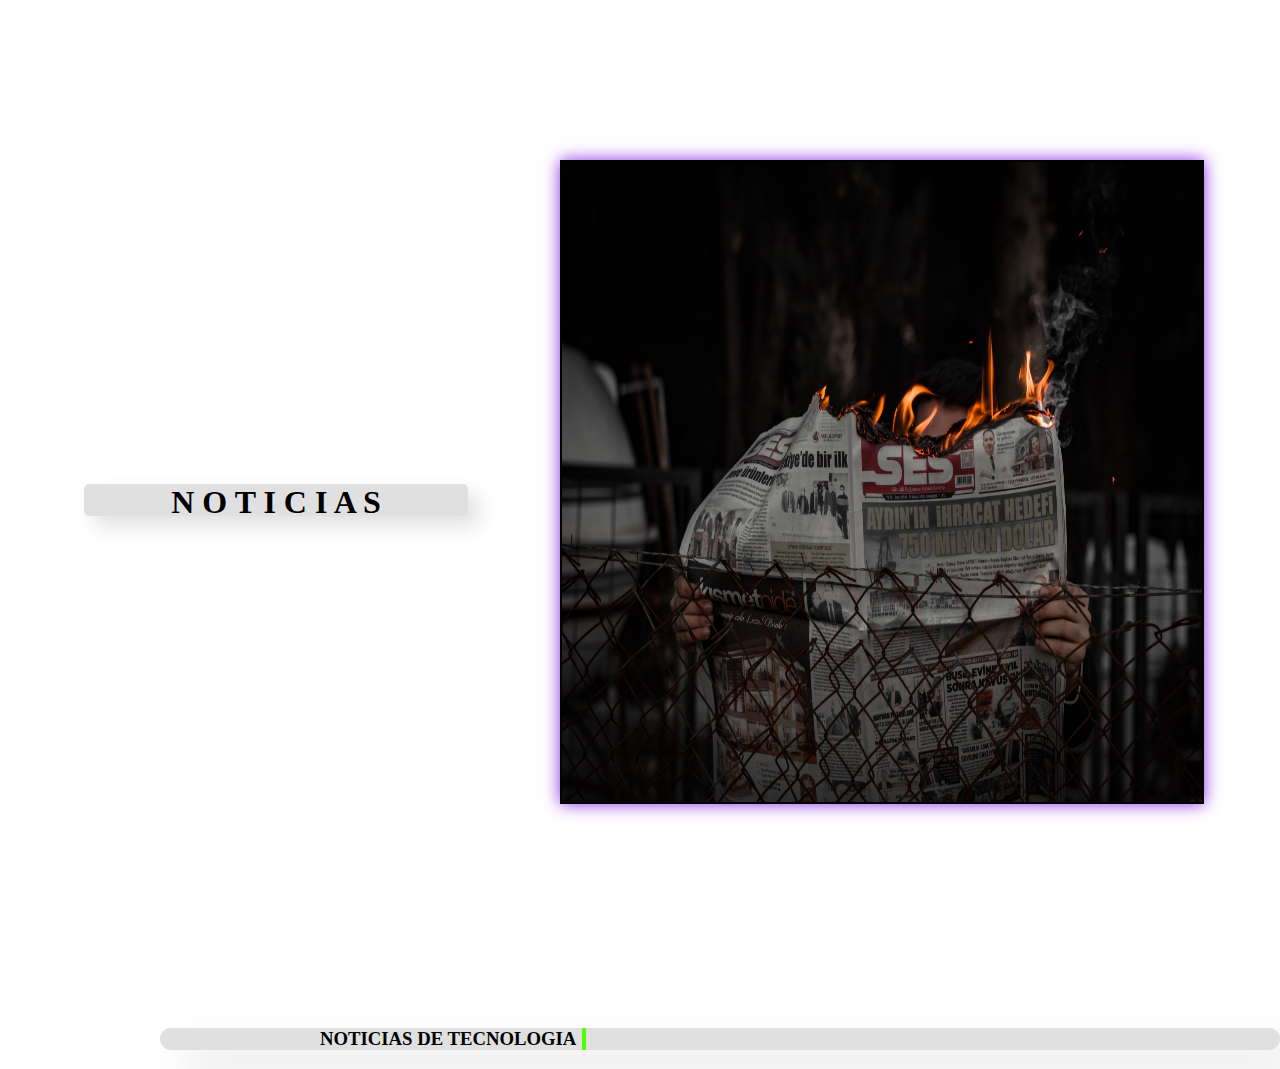
==== commit 2c4fbf80: "que paso" ====
--- a/index.html
+++ b/index.html
@@ -38,7 +38,7 @@
     </header>
 
 <footer class="footer">
-    <h3 class="footer_-tittle">
+    <h3 class="footer-tittle">
         Noticias de tecnologia   </h3>
      
 
--- a/css/style.css
+++ b/css/style.css
@@ -1,27 +1,15 @@
-.footer {
-  align-items: center;
-  color: rgb(0, 0, 0);
-  background-color: rgb(255, 255, 255);
-  border: 1px solid rgb(175, 1, 1);
-  border-right: 4px solid rgb(81, 255, 0);
-  width: 50ch;
-  white-space: nowrap;
-  animation: typing 3s steps(14), blink 0.5s infinite step-end alternate;
-  overflow: hidden;
-  text-transform: uppercase;
-  transition: all 2s ease-in-out;
-}
-
-@keyframes typing {
-  from {
-    width: 0;
-  }
-}
-@keyframes blink {
-  50% {
-    border-color: transparent;
-  }
-}
+footer {
+  border-radius: 50px;
+  background: #e0e0e0;
+  box-shadow: 21px 21px 42px #e0e0e0, -21px -21px 42px #ffffff;
+}
+
+.header__title {
+  border-radius: 5px;
+  background: #e0e0e0;
+  box-shadow: 10px 10px 20px #e0e0e0, -10px -10px 20px #ffffff;
+}
+
 .header {
   text-align: center;
   height: 100vh;
@@ -34,7 +22,6 @@
 }
 .header__title {
   margin: 20px;
-  box-shadow: 0 0 1rem blueviolet;
   position: relative;
   width: 24rem;
   height: 2rem;
@@ -54,40 +41,39 @@
   width: 100%;
 }
 
-.card {
-  position: sticky;
-  top: 400px;
-  z-index: 2;
-  text-align: center;
-  opacity: 0.5;
-  line-height: 30vh;
-  font-size: 3rem;
-  color: #fff;
-  background-image: linear-gradient(rgba(0, 0, 0, 0.651), rgba(0, 255, 170, 0.295));
-  box-shadow: 0 0 40px rgb(21, 255, 0);
-  transition: all 500ms ease;
-}
-.card:hover {
-  transition: all 1000ms ease-in;
-  color: green;
-  background: url("[data-uri]");
-}
-
-iframe {
-  position: sticky;
-  top: -100px;
-}
-
+.footer {
+  align-items: center;
+  margin-left: 10rem;
+}
+
+.footer-tittle {
+  margin-left: 10rem;
+  width: 28ch;
+  white-space: nowrap;
+  border-right: 4px solid rgb(81, 255, 0);
+  animation: typing 3s steps(14), blink 0.5s infinite step-end alternate;
+  overflow-wrap: break-word;
+  overflow: hidden;
+  text-transform: uppercase;
+  transition: all 2s ease-in-out;
+}
+
+@keyframes typing {
+  from {
+    width: 0;
+  }
+}
+@keyframes blink {
+  50% {
+    border-color: transparent;
+  }
+}
 body {
   margin: 0;
   box-sizing: 0;
 }
 
-/* @use 'menu';
-
->>>>>>> header
-
-*{
+/* *{
     margin: 0;
     box-sizing: border-box;  
  }
@@ -230,6 +216,6 @@
         border-color:transparent ;
     }
 
-} */
+}  */
 
 /*# sourceMappingURL=style.css.map */
